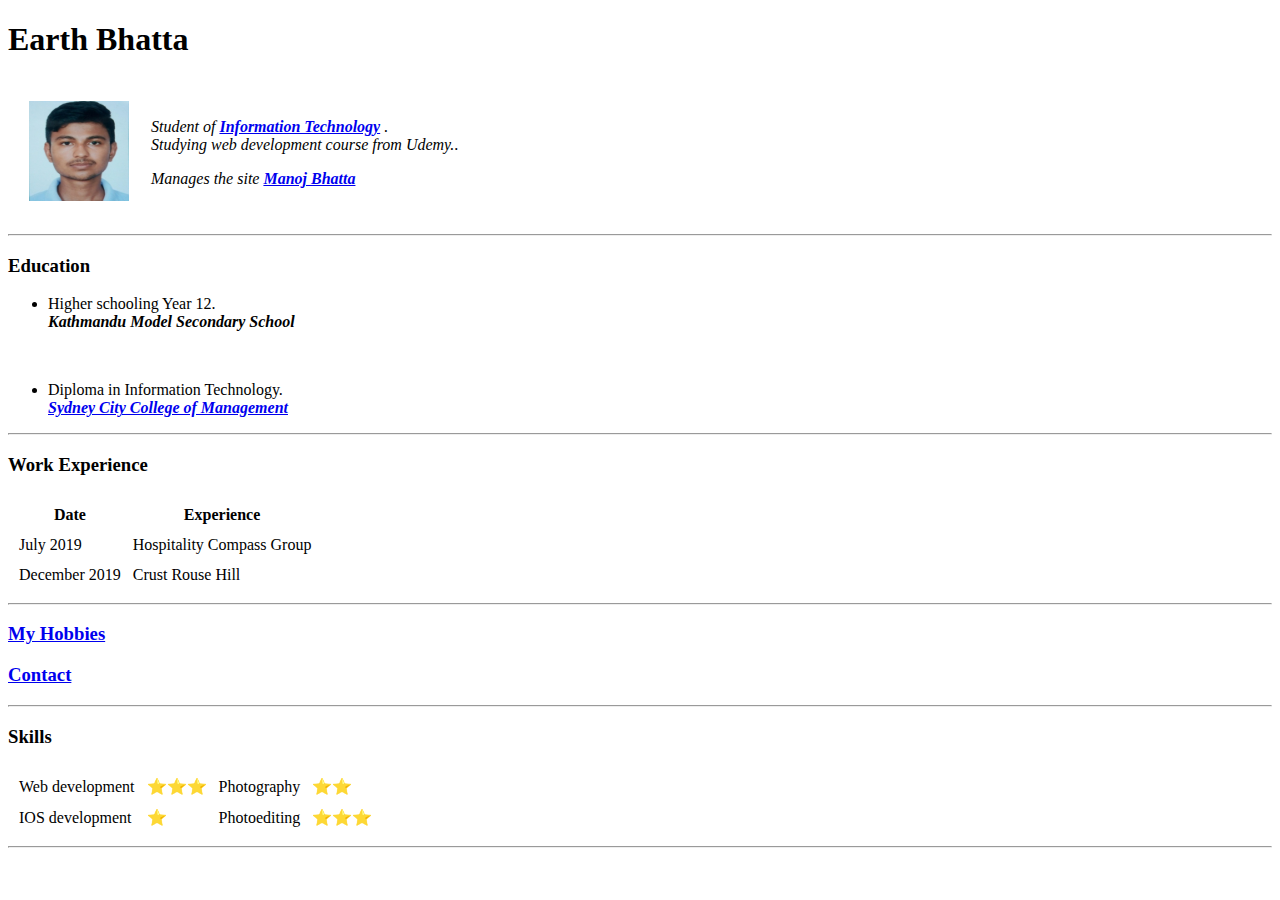
==== Index.html @ b8587ca1 "Add files via upload" ====
<!DOCTYPE html>
<html>

<head>
  <meta charset="utf-8">
  <title>Earth's Personal site</title>
  <link rel="stylesheet" href="css\style.css" />
</head>

<body>
  <h1>Earth Bhatta</h1>

  <table cellspacing="20px">
    <tr>
      <td>
        <img src="photo.jpg" alt="Photo of Earth Bhatta" height="100px" width="100px">
      </td>
      <td>
        <p><em>Student of <strong><a href="https://en.wikipedia.org/wiki/Information_technology">Information Technology</a> </strong>. <br /> Studying web development course from Udemy.</em>.</p>
        <p><em>Manages the site <a href="https://bhattamanoj.wordpress.com/author/bhattamanoj/"><strong>Manoj Bhatta</strong></a></em></em></p>
      </td>
    </tr>
  </table>

  <hr >
  <h3>Education</h3>
  <ul>
    <li>
      <p>Higher schooling Year 12. <br> <strong><em>Kathmandu Model Secondary School</em></strong></st>
      </p>
    </li>
    <br>
    <li>
      <p>Diploma in Information Technology. <br> <strong><em><a href="https://www.sccm.edu.au/site/">Sydney City College of Management</a> </em></strong>
    </li>
    </p>
  </ul>
  <hr>
<h3>Work Experience</h3>
<table cellspacing="10px">
  <head>
    <tr>
      <th>Date</th>
      <th>Experience</th>
    </tr>
  </head>
  <body>
    <tr>
      <td>July 2019</td>
      <td>Hospitality Compass Group</td>
    </tr>
    <tr>
      <td>December 2019</td>
      <td>Crust Rouse Hill</td>
    </tr>
  </body>
</table>
<hr >
  <h3><a href="My Hobbies.html">My Hobbies</a></h3>
  <h3> <a href="Contact.html">Contact</a></h3>
<hr >
  <h3>Skills </h3>
      <table cellspacing="10px">
        <tr>
          <td>Web development</td>
          <td>⭐⭐⭐</td>
          <td>Photography</td>
          <td>⭐⭐</td>
        </tr>
        <tr>
          <td>IOS development</td>
          <td>⭐</td>
          <td>Photoediting</td>
          <td>⭐⭐⭐</td>
        </tr>
      </table>
<hr >
</body>
</html>
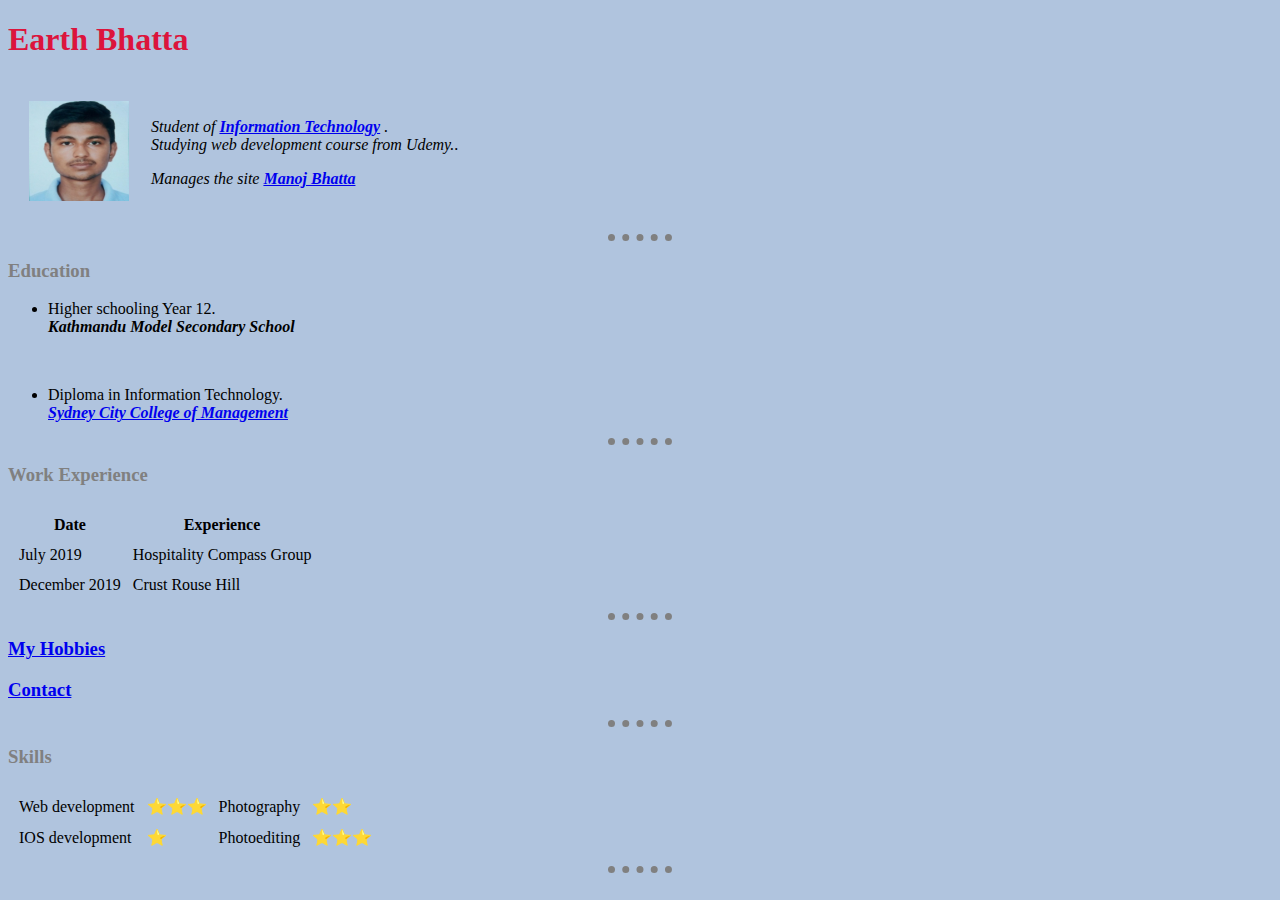
==== commit 40d6d529: "Update Index.html" ====
--- a/Index.html
+++ b/Index.html
@@ -4,7 +4,7 @@
 <head>
   <meta charset="utf-8">
   <title>Earth's Personal site</title>
-  <link rel="stylesheet" href="css\style.css" />
+  <link rel="stylesheet" href="style.css" />
 </head>
 
 <body>
--- a/style.css
+++ b/style.css
@@ -0,0 +1,16 @@
+body{
+  background-color: #b0c4de;
+}
+hr{
+  border-style: none;
+  border-top-style: dotted;
+  width: 5%;
+  border-color: grey;
+  border-width: 7px;
+}
+h1{
+  color: crimson;
+}
+h3{
+  color: grey;
+}
